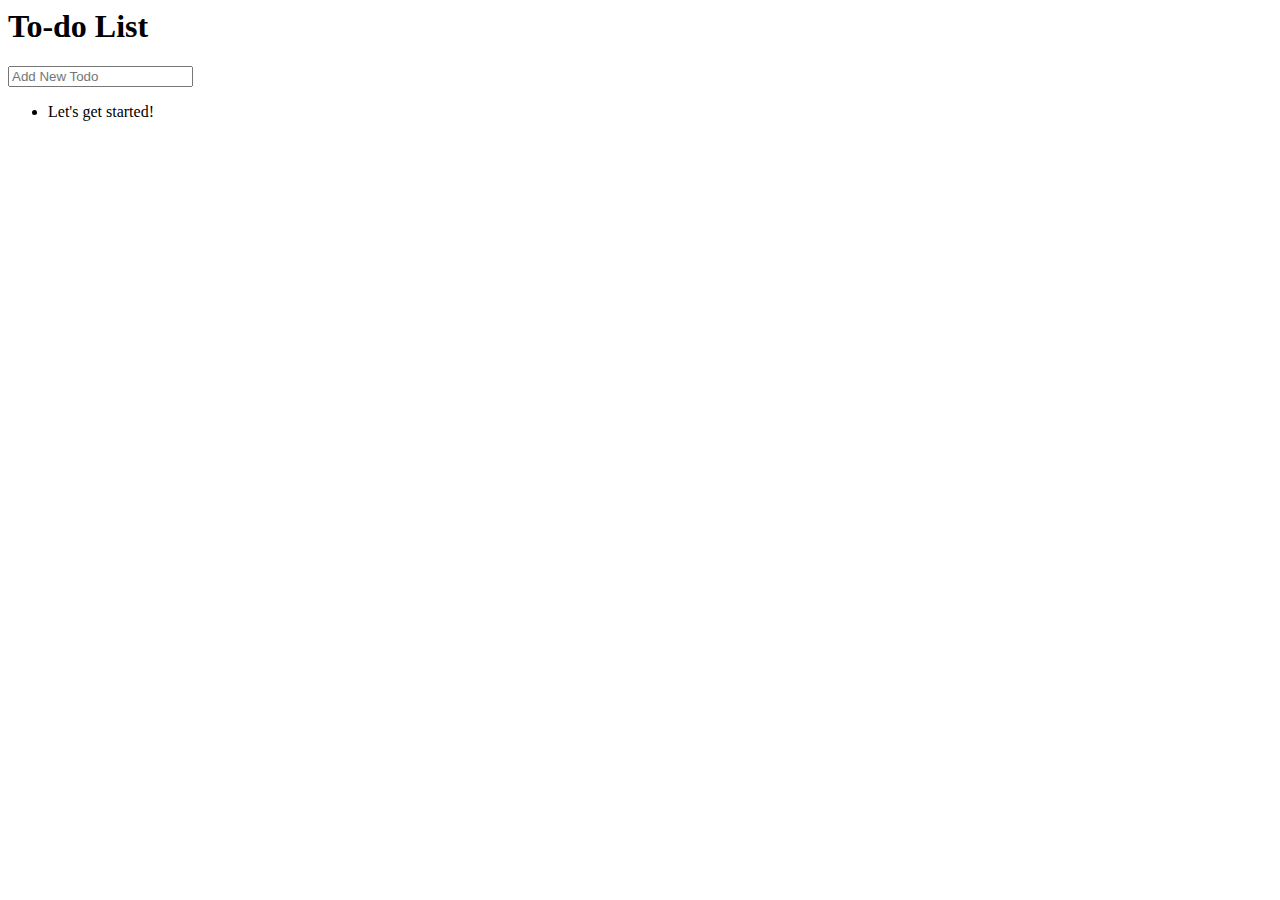
==== index.html @ 4459105b "Update index.html" ====
<html>
<head>
	<title>Todo List</title>
  <script type="text/javascript" src="https://code.jquery.com/jquery-3.3.1.js"></script>
  <link rel="icon" href="http://musicstats.org/wp-content/uploads/2016/05/list.png">
  <link rel="stylesheet" type="text/css" href="Todo List.css">
<!-- Google fonts below -->
  <link href="https://fonts.googleapis.com/css?family=Roboto:400,500,700" rel="stylesheet">
<!-- Font Awesome -->
  <link rel="stylesheet" href="https://use.fontawesome.com/releases/v5.0.13/css/all.css" integrity="sha384-DNOHZ68U8hZfKXOrtjWvjxusGo9WQnrNx2sqG0tfsghAvtVlRW3tvkXWZh58N9jp" crossorigin="anonymous">

</head>

<body>

<div id="container">
  <h1><span id="toggle-form">To-do List<i class="fas fa-plus"></i></span></h1>
  <input type="text" placeholder="Add New Todo">
  
  <ul>
    <li><span><i class="fa fa-trash"></i></span>Let's get started!</li>
  </ul>
  
</div>



<script type="text/javascript" src="Todo List.js"></script>

</body>
</html>
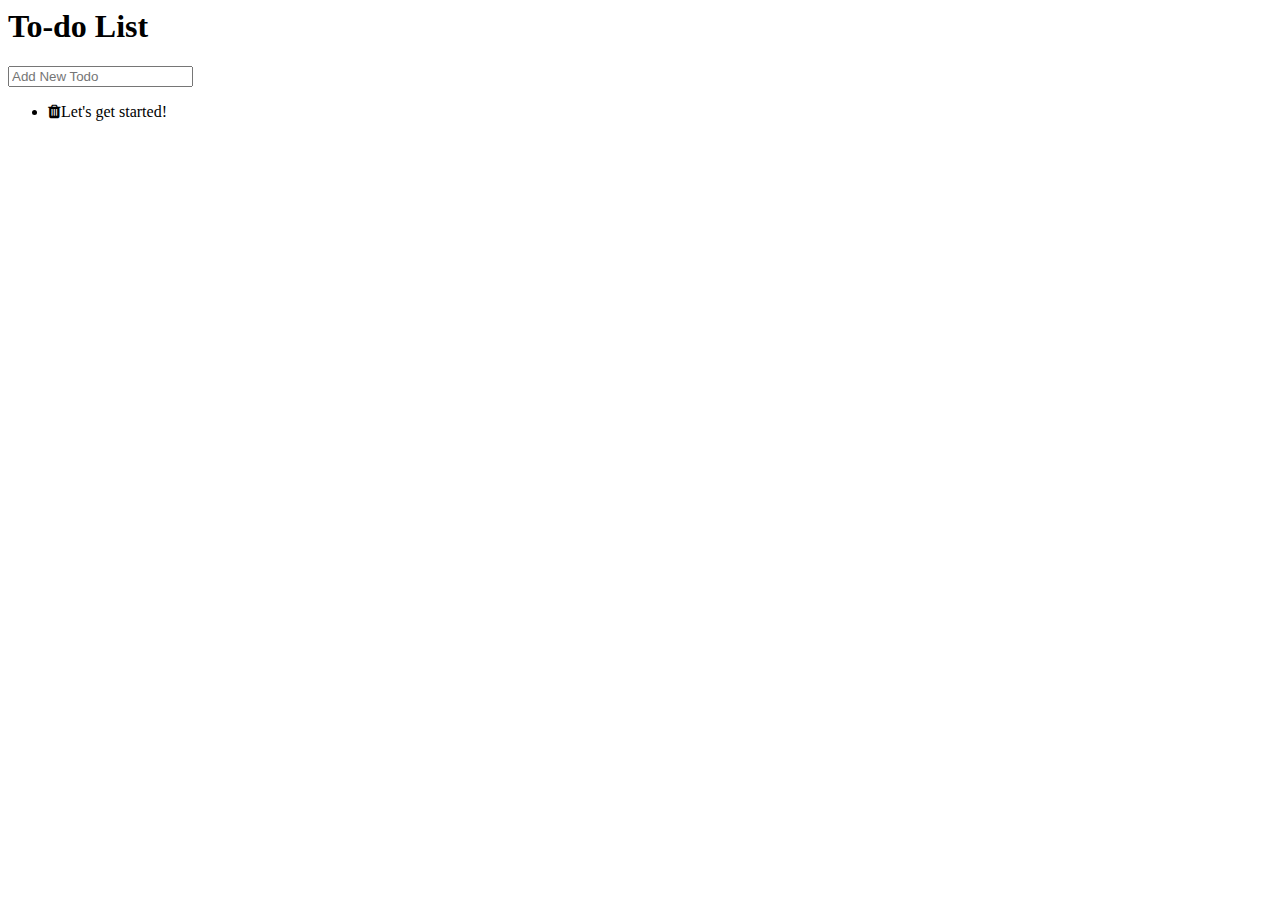
==== commit 11be55ee: "Update index.html" ====
--- a/index.html
+++ b/index.html
@@ -7,14 +7,14 @@
 <!-- Google fonts below -->
   <link href="https://fonts.googleapis.com/css?family=Roboto:400,500,700" rel="stylesheet">
 <!-- Font Awesome -->
-  <link rel="stylesheet" href="https://use.fontawesome.com/releases/v5.0.13/css/all.css" integrity="sha384-DNOHZ68U8hZfKXOrtjWvjxusGo9WQnrNx2sqG0tfsghAvtVlRW3tvkXWZh58N9jp" crossorigin="anonymous">
+  <link rel="stylesheet" href="https://maxcdn.bootstrapcdn.com/font-awesome/4.5.0/css/font-awesome.min.css">
 
 </head>
 
 <body>
 
 <div id="container">
-  <h1><span id="toggle-form">To-do List<i class="fas fa-plus"></i></span></h1>
+  <h1>To-do List<i class="fas fa-plus"></i></h1>
   <input type="text" placeholder="Add New Todo">
   
   <ul>
